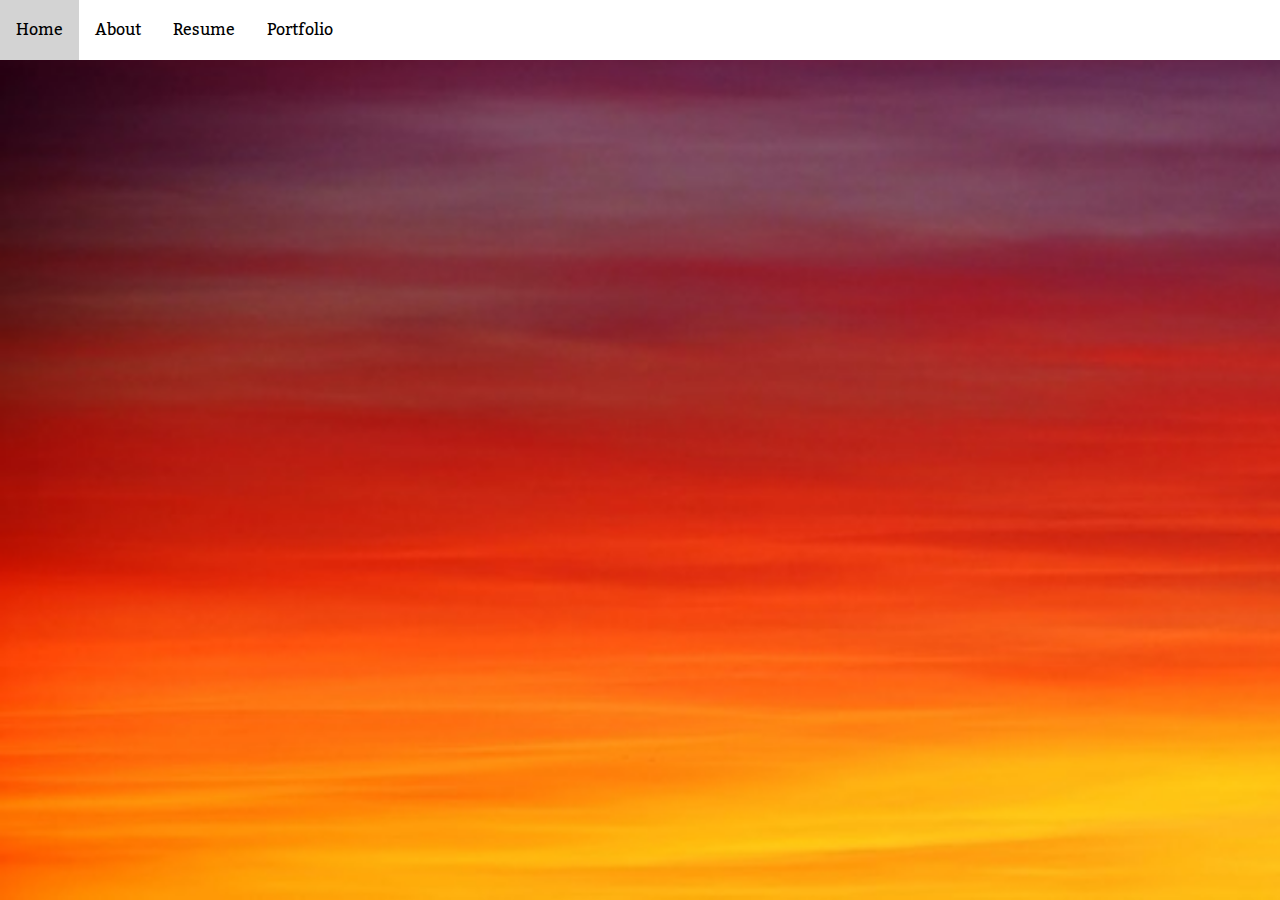
==== portfolio.html @ adad2dd9 "Initial commit" ====
<!DOCTYPE html>
<html>
    <head>
        <meta charset = "uft-g">
        <title>Resume</title>
        <link href="style.css" rel="stylesheet" type="text/css">
        <link href="https://fonts.googleapis.com/css?family=Archivo+Black|Kadwa" rel="stylesheet">
    </head>
    <body>
         <ul id="nav"><!--This is a comment. ul stands for unordered list-->
            <li><a href = "index.html">Home</a></li><!--li stands for list item-->
            <li><a href = "about.html">About</a></li>
            <li><a href = "resume.html">Resume</a></li>
            <li><a href = "portfolio.html">Portfolio</a></li>
        </ul>
    </body>
</html>
---- style.css ----
body {
    background-color: rgb(78, 219, 186); 
    background-image: url("background.jpg");
    background-repeat:no-repeat;
    background-size:cover;
    background-attachment:fixed;
}
h1,h2,h3,h4 {
    font-family: 'Archivo Black', sans-serif;
}

li,p,table {
    font-family: 'Kadwa', serif;
}

#nav li {
    float:left;
}

#nav {
    list-style-type:none;
    margin:-8px;
    padding:0;
    overflow:hidden;
    background-color:white;
}

#nav li a {
    display:block;
    text-align:center;
    padding:14px 16px;
    text-decoration:none;
    color:black;
}

#nav li a:hover{
    background-color:lightgrey;
}

#content{
    border-color:black;
    border-style:solid;
    width:68%;
    margin-left:auto;
    margin-right:auto;
    margin-top:16px;
    text-align:center;
    padding-bottom:30px;
    background-color: rgba(255,255,255,0);
}
table {
    margin:auto;
}

#content ul, #content ol {
    width:45%;
    margin:auto;
}
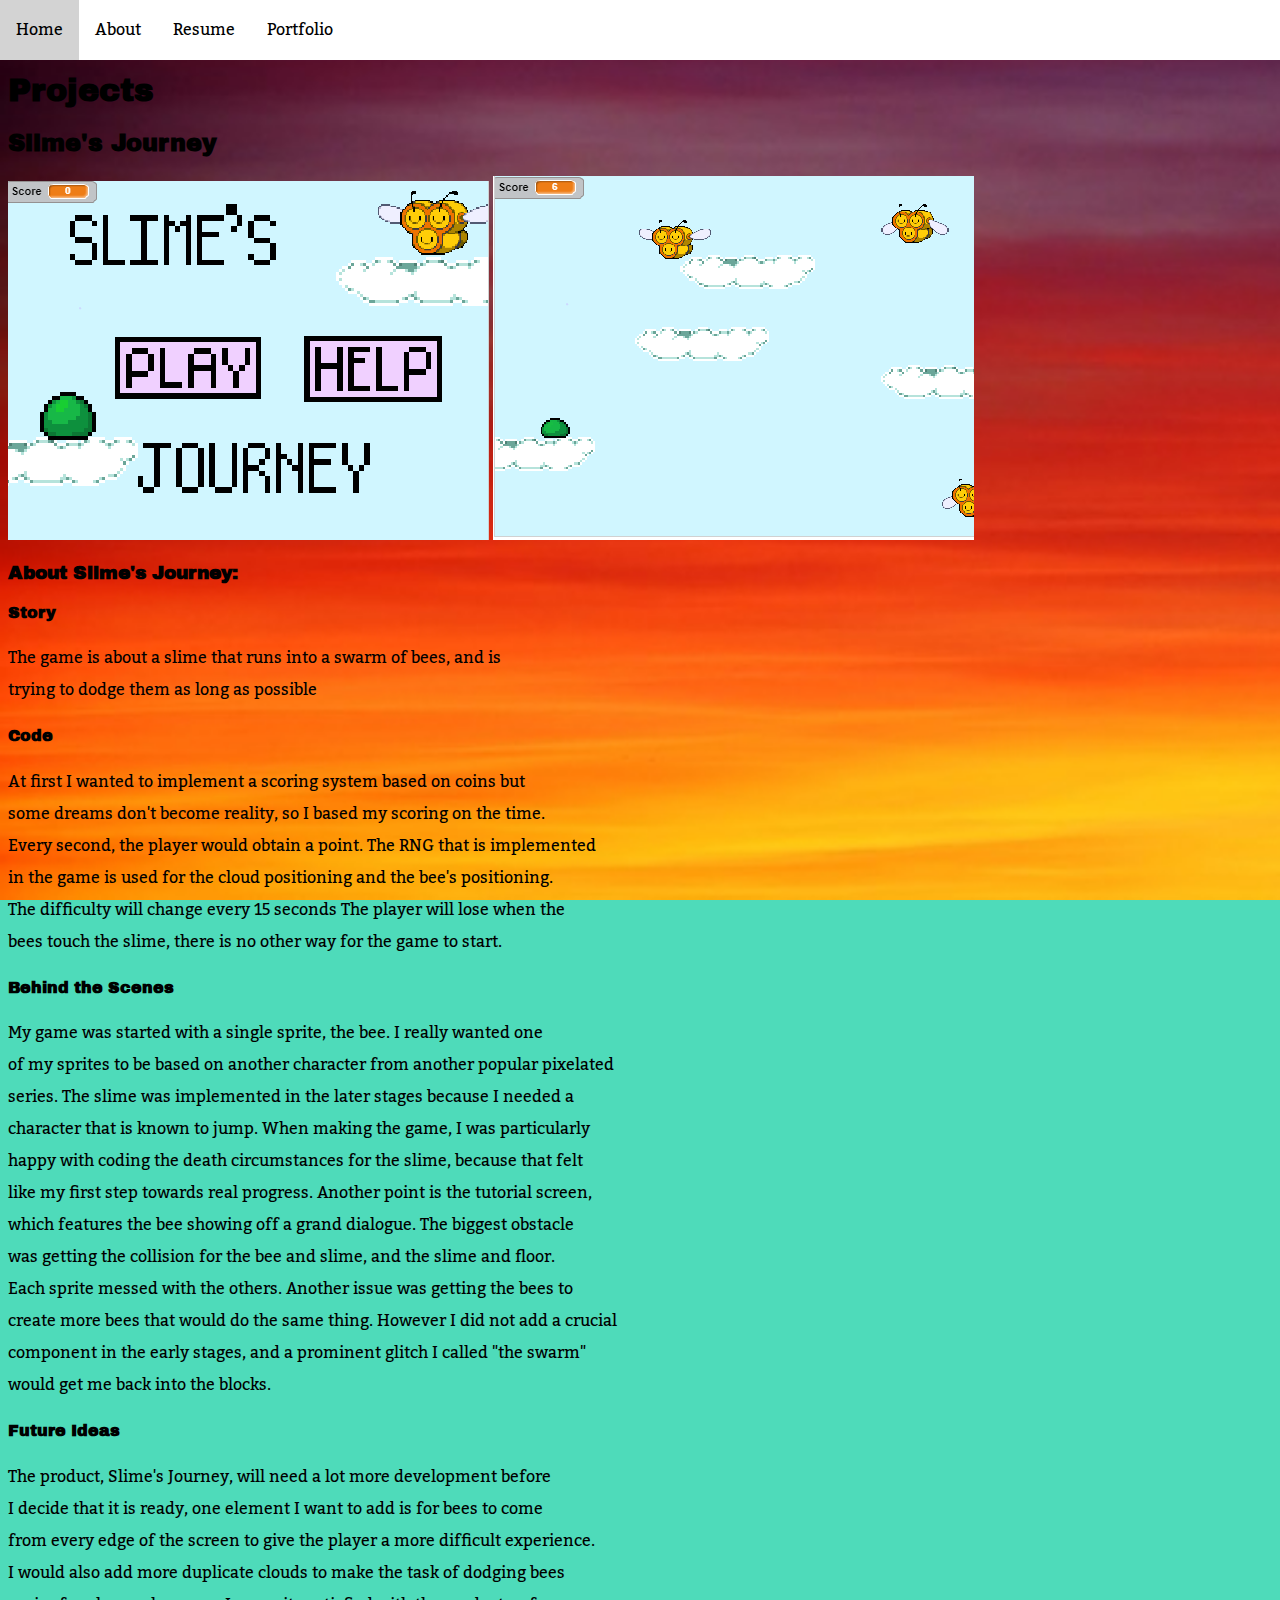
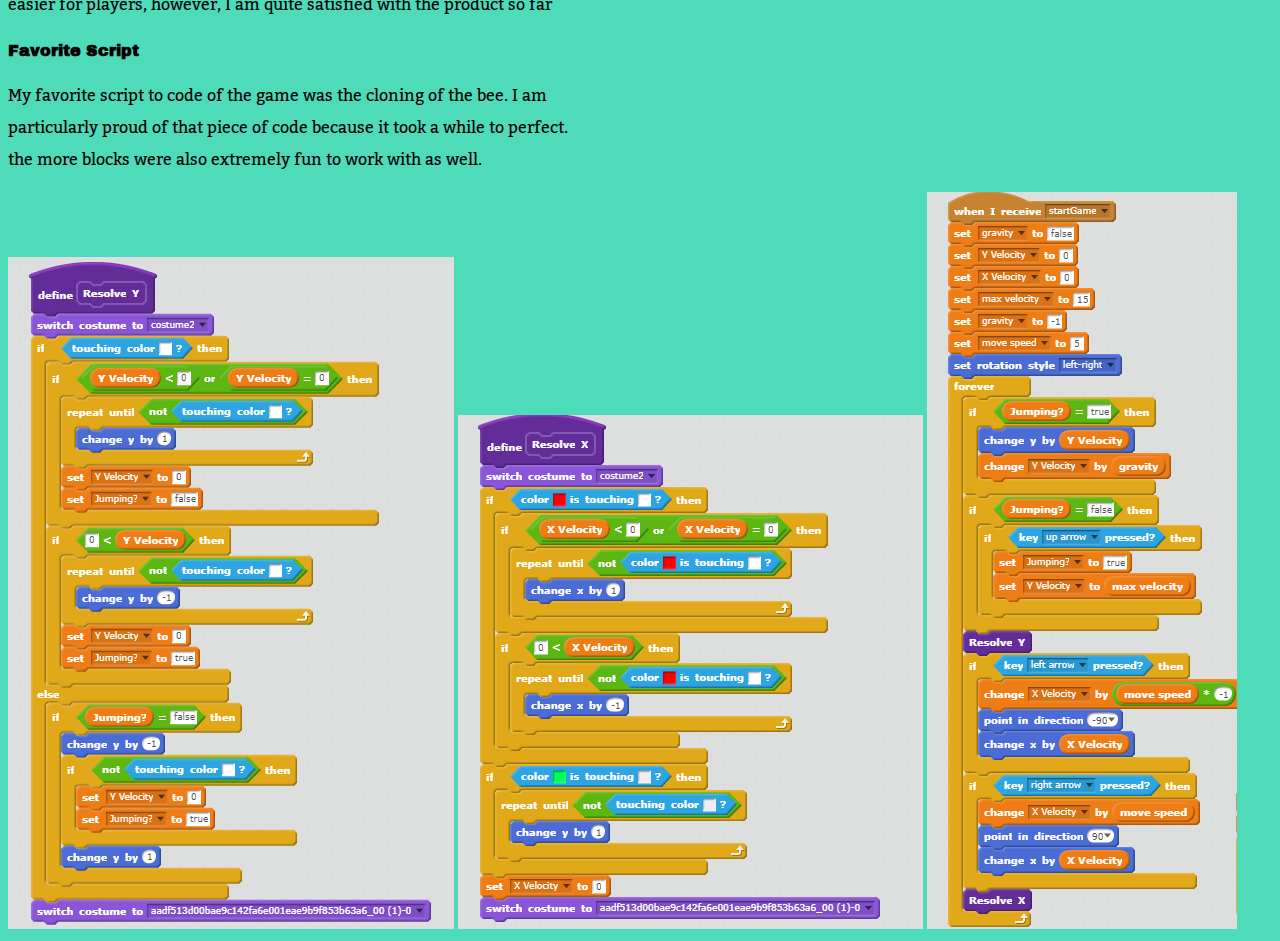
==== commit e772d256: "update" ====
--- a/portfolio.html
+++ b/portfolio.html
@@ -13,5 +13,47 @@
             <li><a href = "resume.html">Resume</a></li>
             <li><a href = "portfolio.html">Portfolio</a></li>
         </ul>
+        <h1>Projects</h1>
+        <h2>Slime's Journey</h2>
+        <img src = "slime'sJourneyA.PNG" size=50%>
+        <img src = "slime'sJourneyB.PNG" size=50%>
+        <a href = "https://scratch.mit.edu/projects/258848587/"></a>
+        <h3>About Slime's Journey:</h3>
+        <h4>Story</h4>
+        <p>The game is about a slime that runs into a swarm of bees, and is<br>
+        trying to dodge them as long as possible</p>
+        <h4>Code</h4>
+        <p>At first I wanted to implement a scoring system based on coins but<br>
+        some dreams don't become reality, so I based my scoring on the time.<br>
+        Every second, the player would obtain a point. The RNG that is implemented<br>
+        in the game is used for the cloud positioning and the bee's positioning.<br>
+        The difficulty will change every 15 seconds The player will lose when the<br> 
+        bees touch the slime, there is no other way for the game to start.</p>
+        <h4>Behind the Scenes</h4>
+        <p>My game was started with a single sprite, the bee. I really wanted one<br>
+        of my sprites to be based on another character from another popular pixelated<br>
+        series. The slime was implemented in the later stages because I needed a<br>
+        character that is known to jump. When making the game, I was particularly<br>
+        happy with coding the death circumstances for the slime, because that felt<br>
+        like my first step towards real progress. Another point is the tutorial screen,<br>
+        which features the bee showing off a grand dialogue. The biggest obstacle<br>
+        was getting the collision for the bee and slime, and the slime and floor.<br>
+        Each sprite messed with the others. Another issue was getting the bees to<br>
+        create more bees that would do the same thing. However I did not add a crucial<br>
+        component in the early stages, and a prominent glitch I called "the swarm"<br>
+        would get me back into the blocks.<p>
+        <h4>Future Ideas</h4>
+        <p>The product, Slime's Journey, will need a lot more development before<br>
+        I decide that it is ready, one element I want to add is for bees to come<br>
+        from every edge of the screen to give the player a more difficult experience.<br>
+        I would also add more duplicate clouds to make the task of dodging bees<br>
+        easier for players, however, I am quite satisfied with the product so far</p>
+        <h4>Favorite Script</h4>
+        <p>My favorite script to code of the game was the cloning of the bee. I am<br>
+        particularly proud of that piece of code because it took a while to perfect.<br>
+        the more blocks were also extremely fun to work with as well.</p>
+        <img src = "script.png" size=50%>
+        <img src = "script3.png" size=50%>
+        <img src = "script2.png" size=50%>
     </body>
 </html>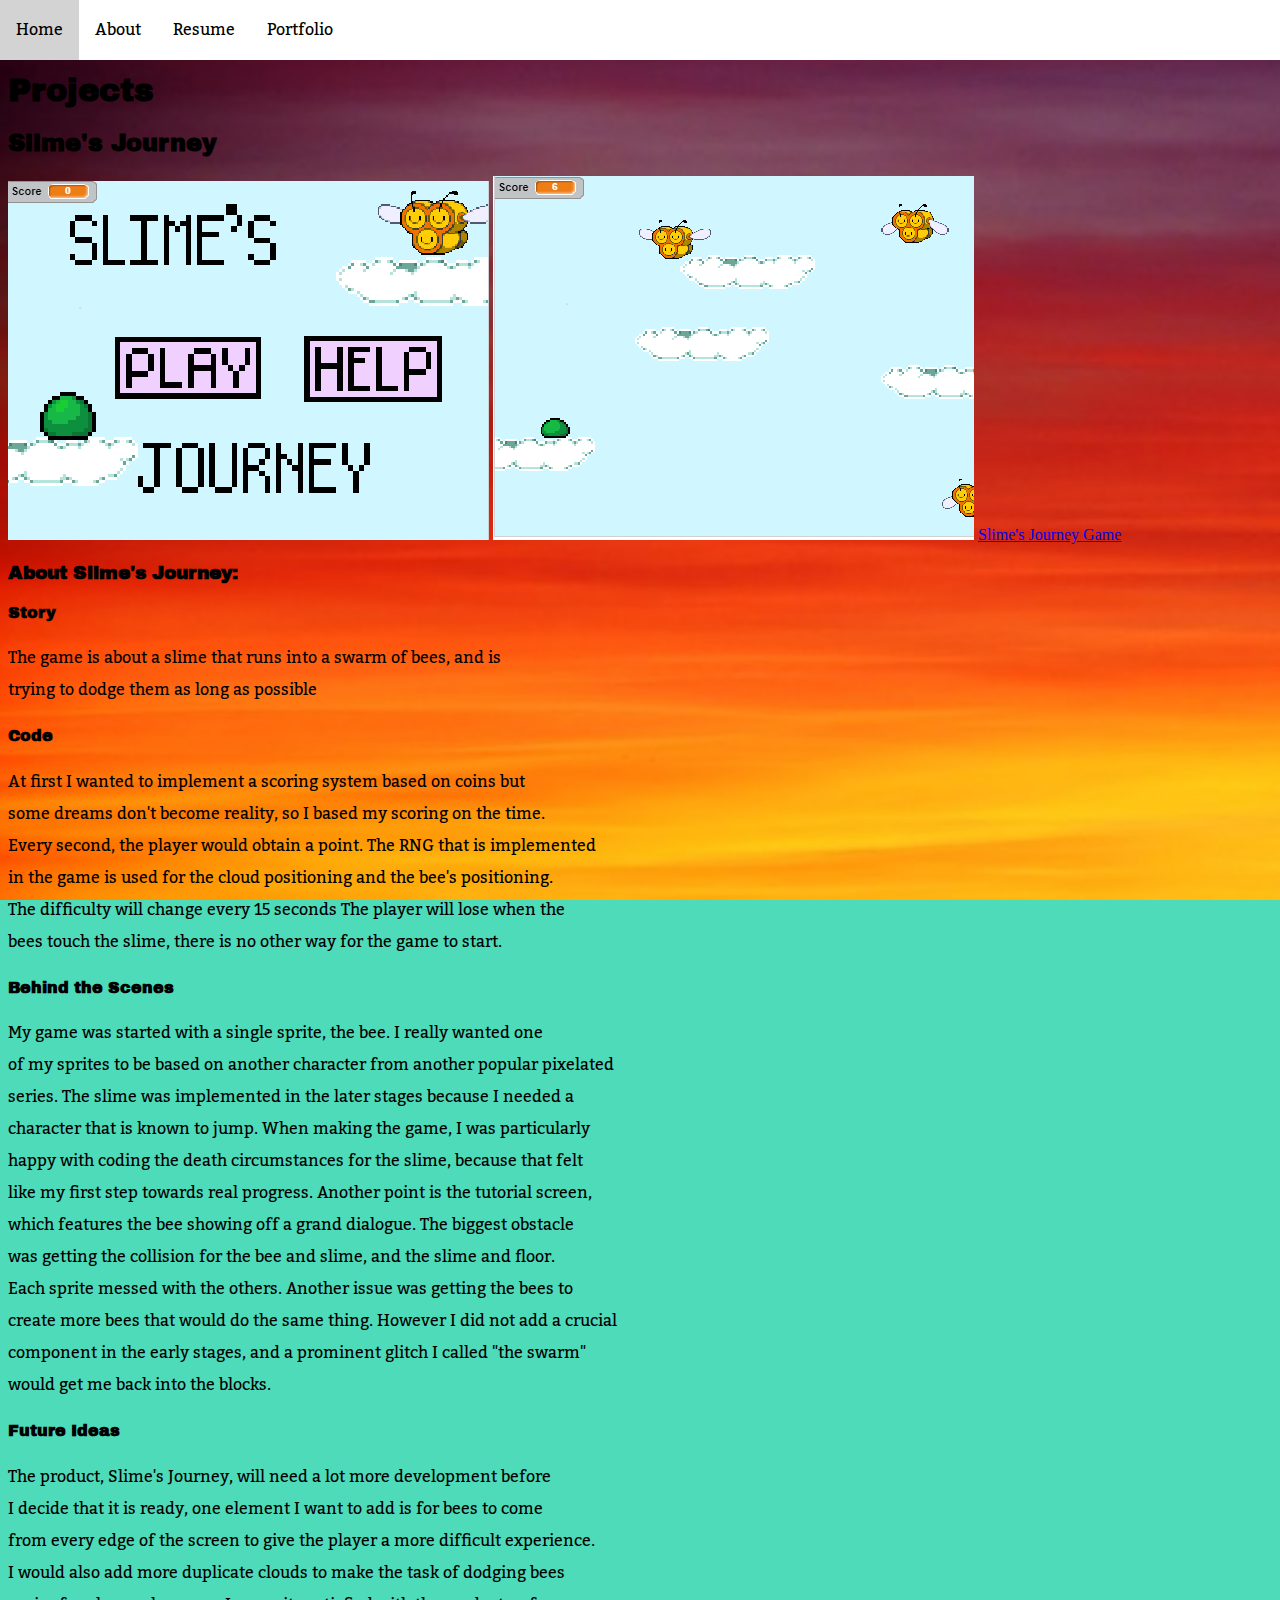
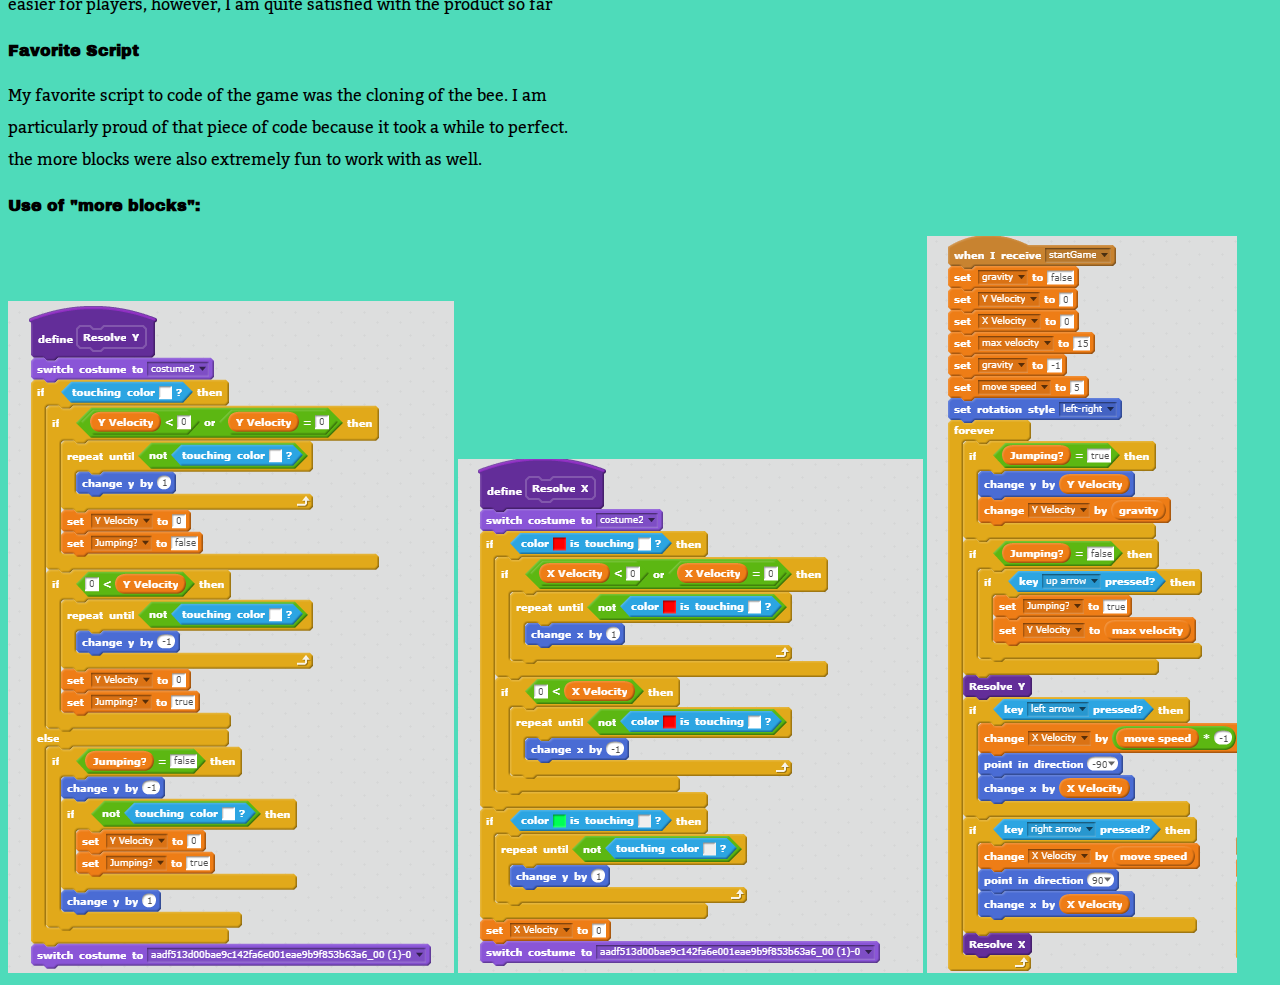
==== commit 5c990443: "update" ====
--- a/portfolio.html
+++ b/portfolio.html
@@ -17,7 +17,7 @@
         <h2>Slime's Journey</h2>
         <img src = "slime'sJourneyA.PNG" size=50%>
         <img src = "slime'sJourneyB.PNG" size=50%>
-        <a href = "https://scratch.mit.edu/projects/258848587/"></a>
+        <a href = "https://scratch.mit.edu/projects/258848587/">Slime's Journey Game</a>
         <h3>About Slime's Journey:</h3>
         <h4>Story</h4>
         <p>The game is about a slime that runs into a swarm of bees, and is<br>
@@ -52,6 +52,7 @@
         <p>My favorite script to code of the game was the cloning of the bee. I am<br>
         particularly proud of that piece of code because it took a while to perfect.<br>
         the more blocks were also extremely fun to work with as well.</p>
+        <h4>Use of "more blocks":</h4>
         <img src = "script.png" size=50%>
         <img src = "script3.png" size=50%>
         <img src = "script2.png" size=50%>
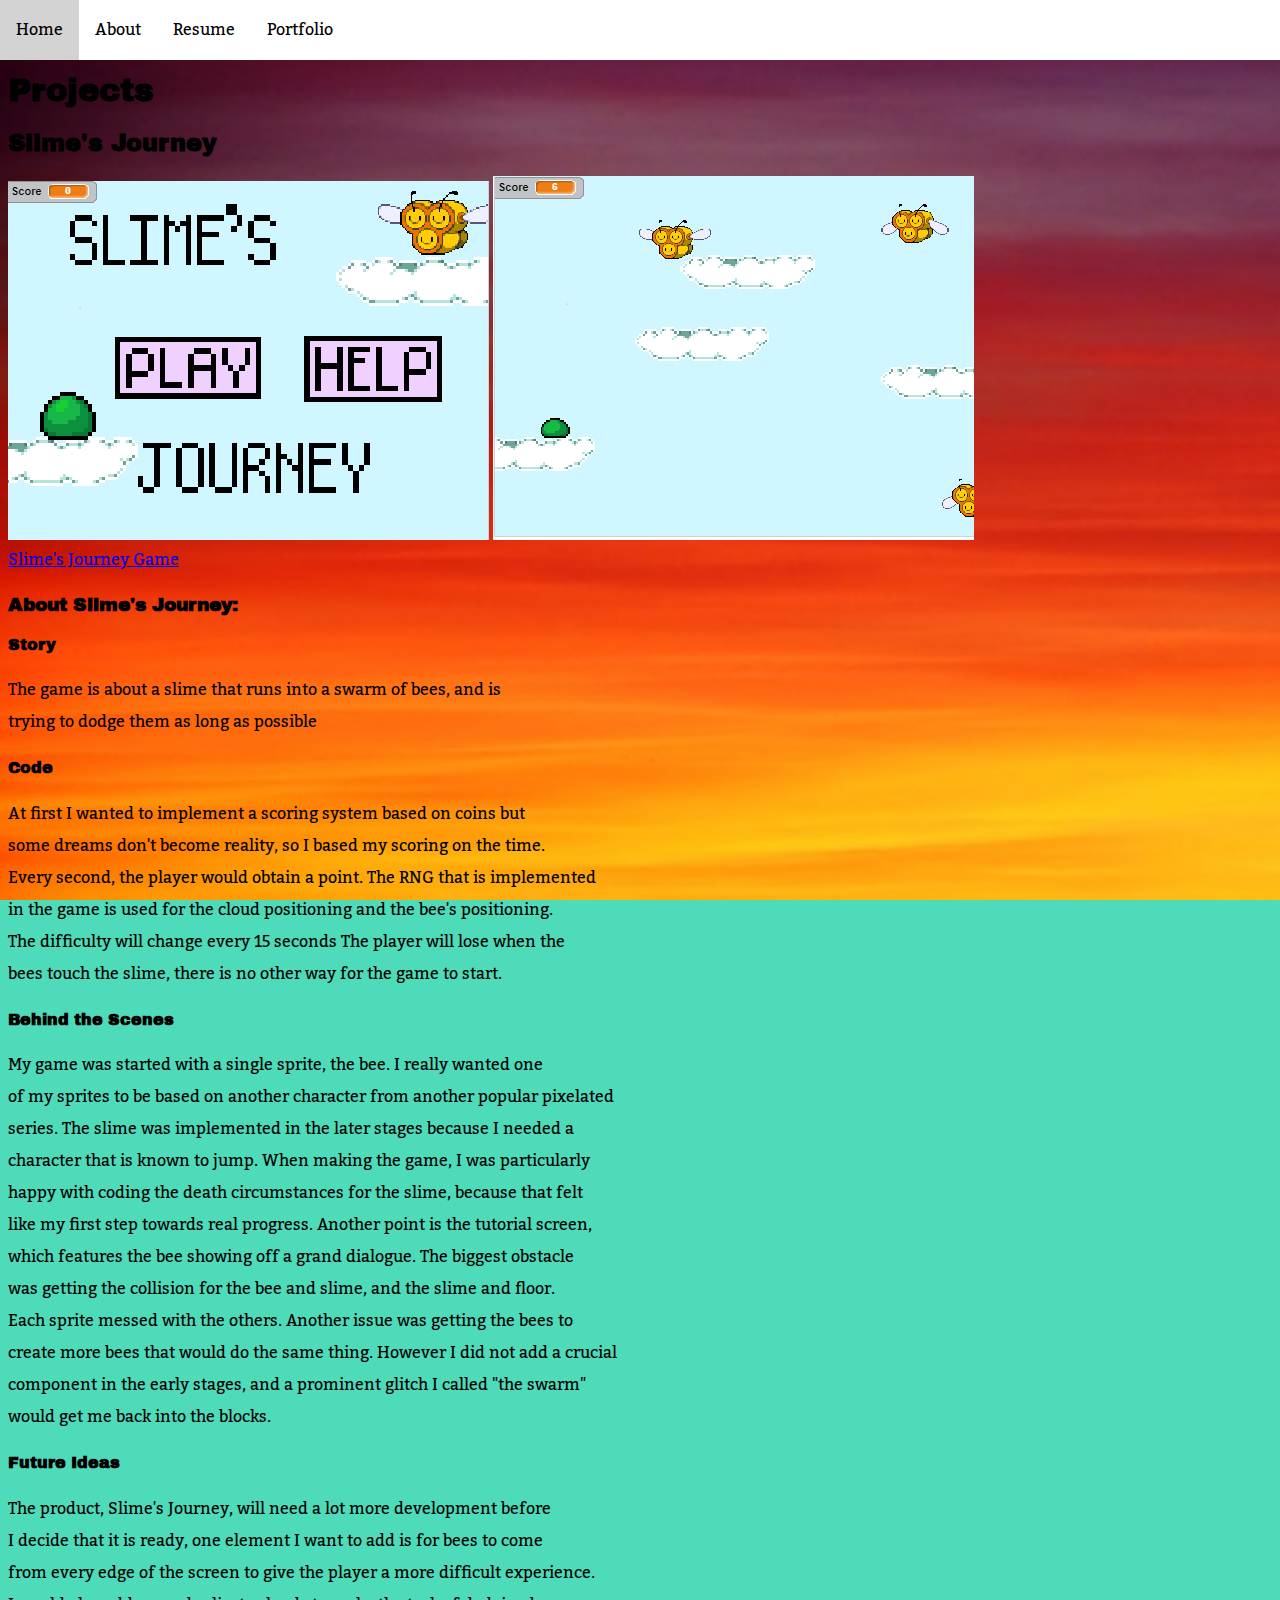
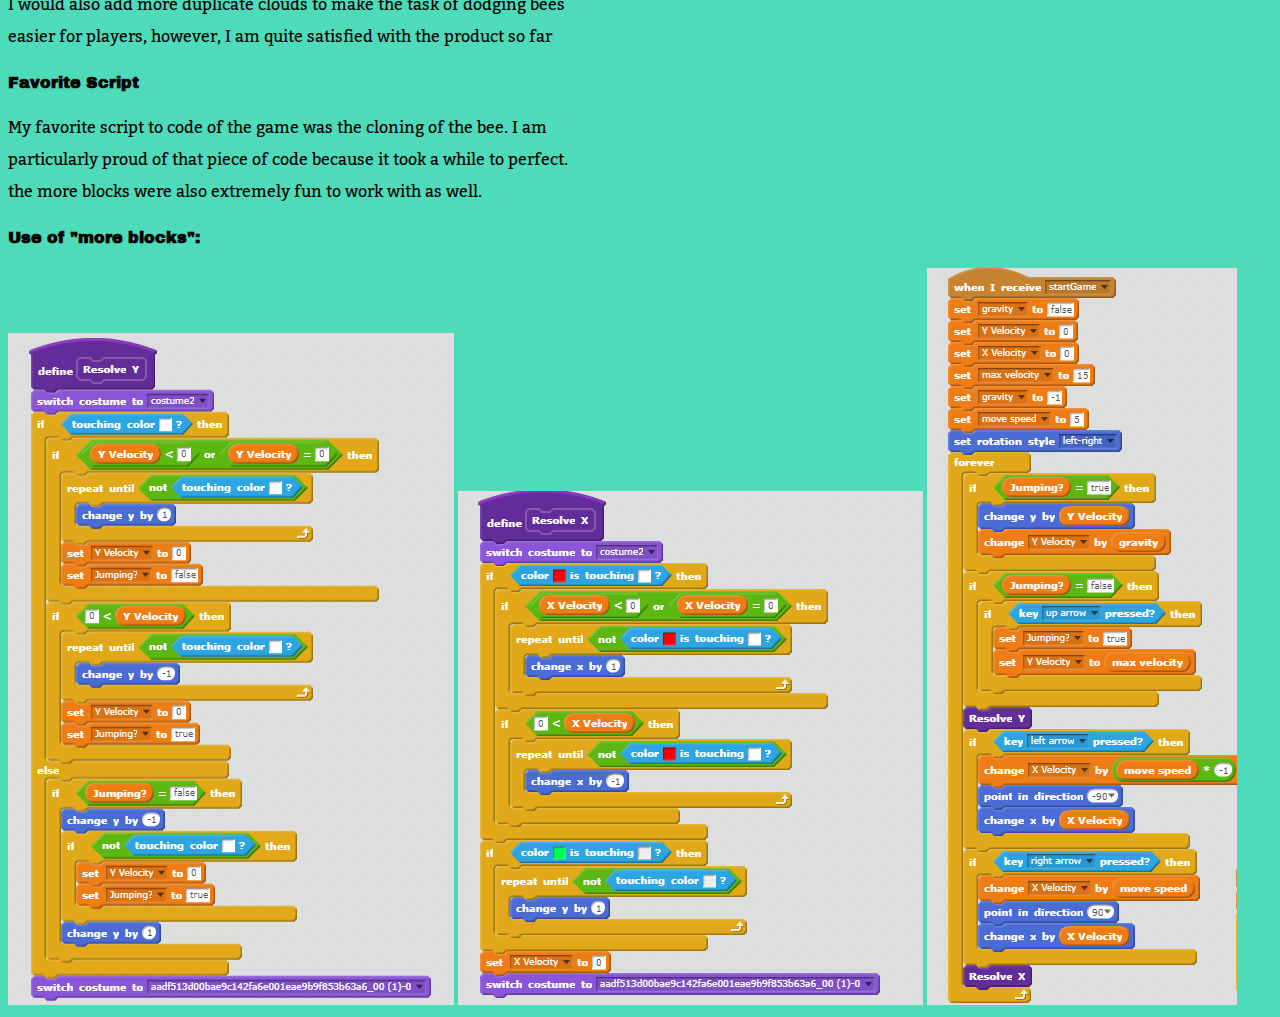
==== commit 5628e14c: "update" ====
--- a/portfolio.html
+++ b/portfolio.html
@@ -16,7 +16,7 @@
         <h1>Projects</h1>
         <h2>Slime's Journey</h2>
         <img src = "slime'sJourneyA.PNG" size=50%>
-        <img src = "slime'sJourneyB.PNG" size=50%>
+        <img src = "slime'sJourneyB.PNG" size=50%><br>
         <a href = "https://scratch.mit.edu/projects/258848587/">Slime's Journey Game</a>
         <h3>About Slime's Journey:</h3>
         <h4>Story</h4>
--- a/style.css
+++ b/style.css
@@ -9,7 +9,7 @@
     font-family: 'Archivo Black', sans-serif;
 }
 
-li,p,table {
+li,p,table,a {
     font-family: 'Kadwa', serif;
 }
 
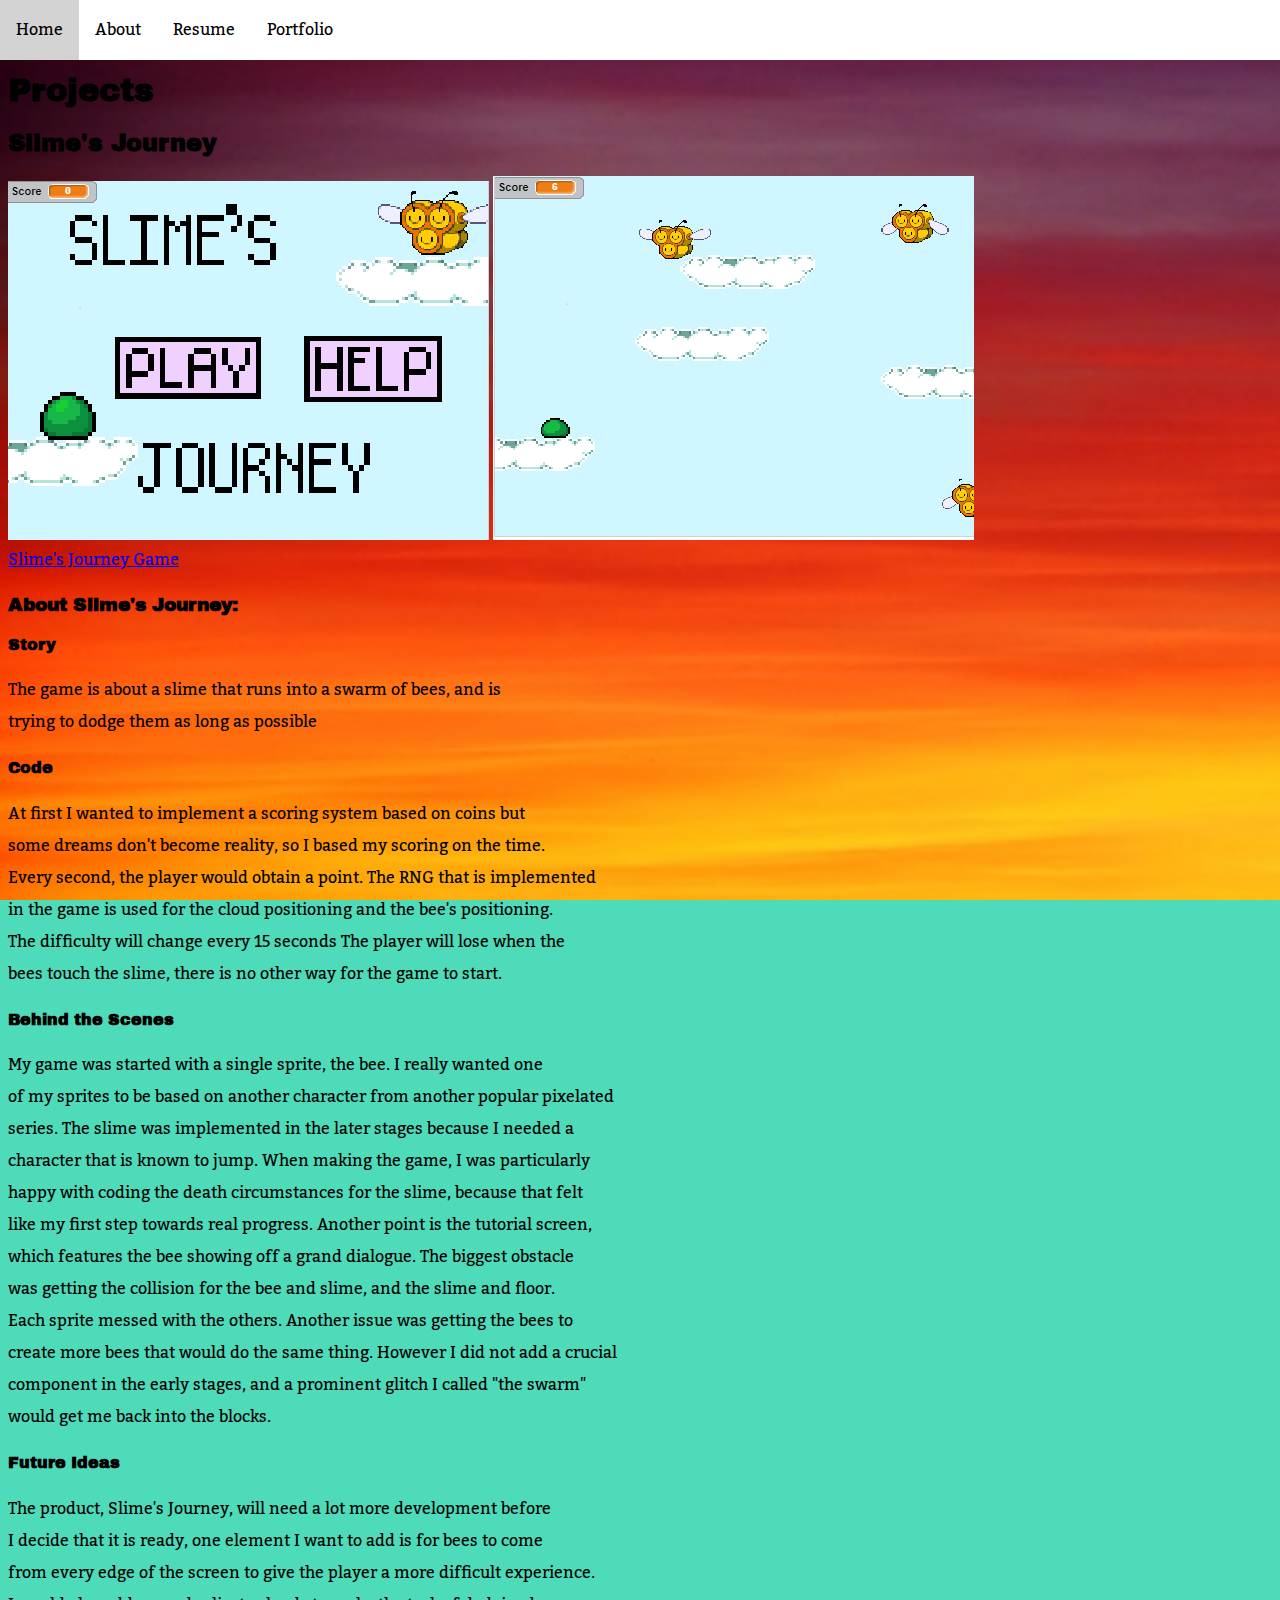
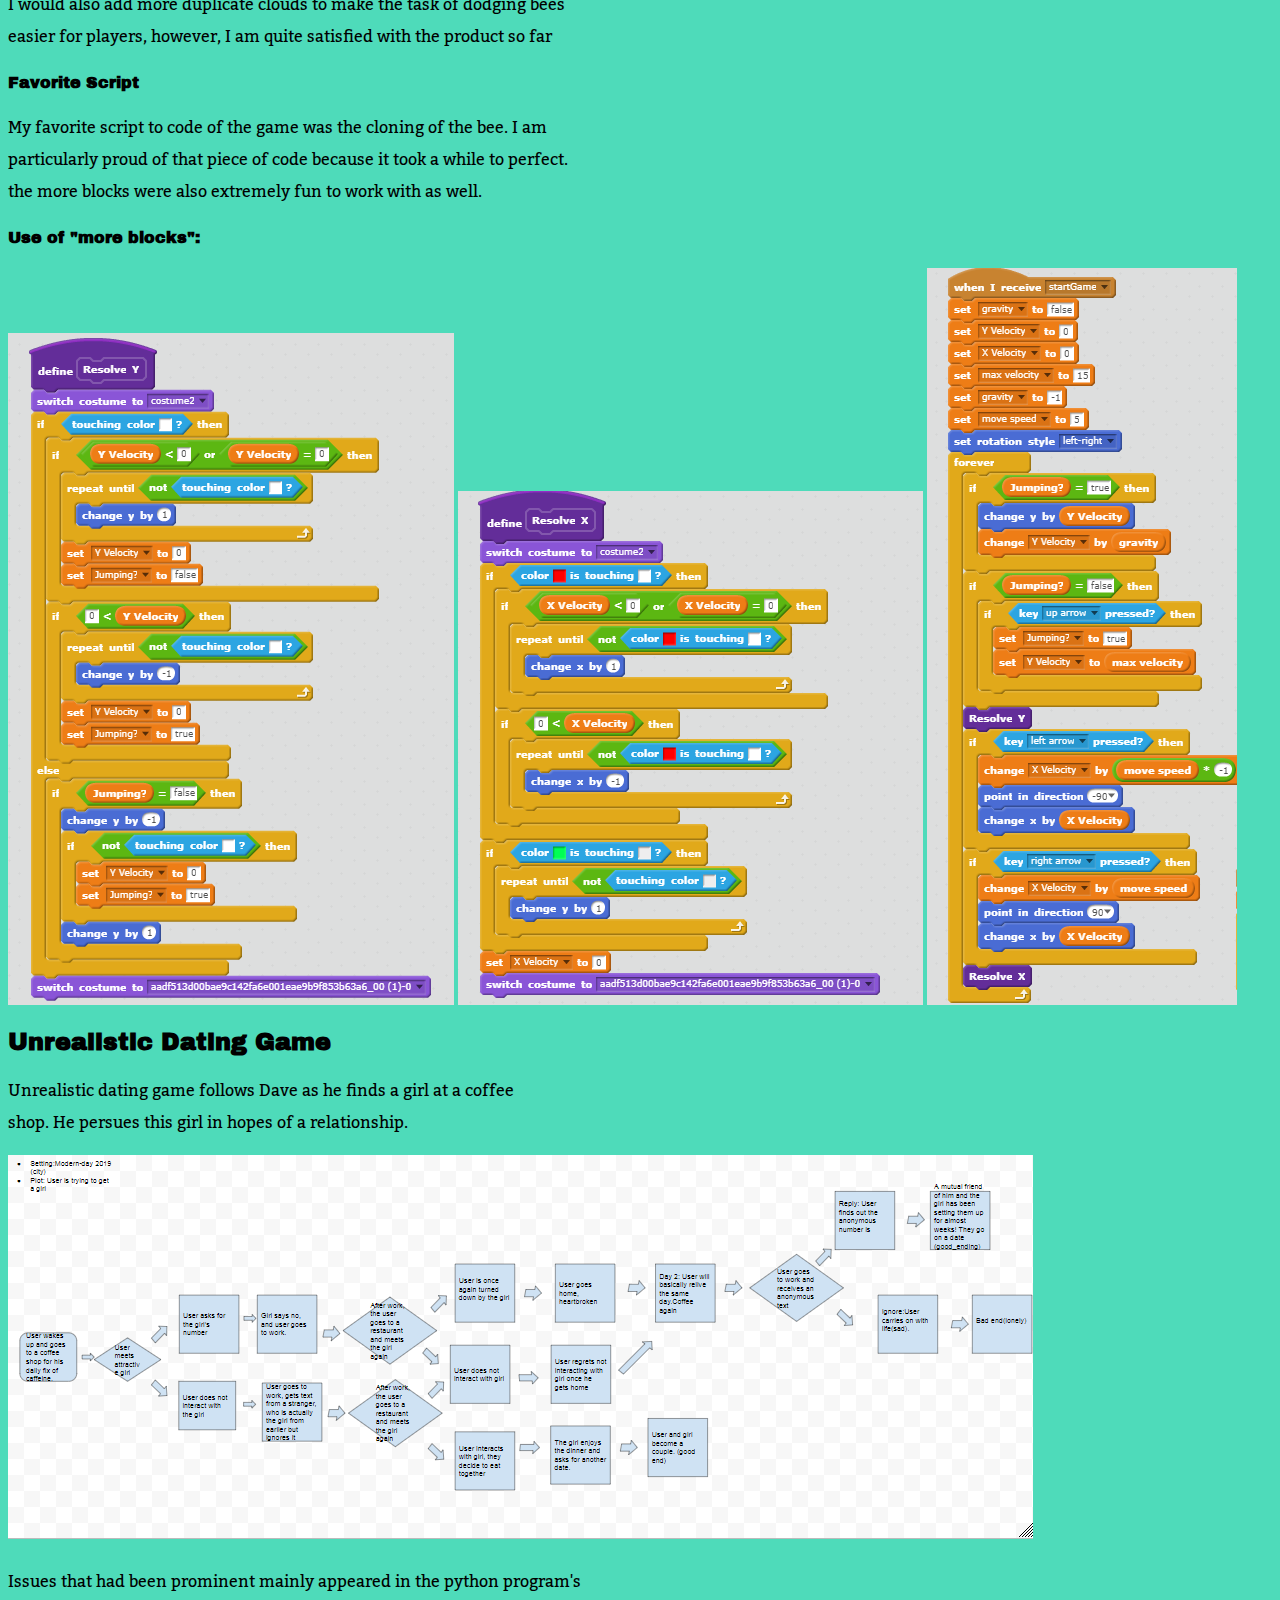
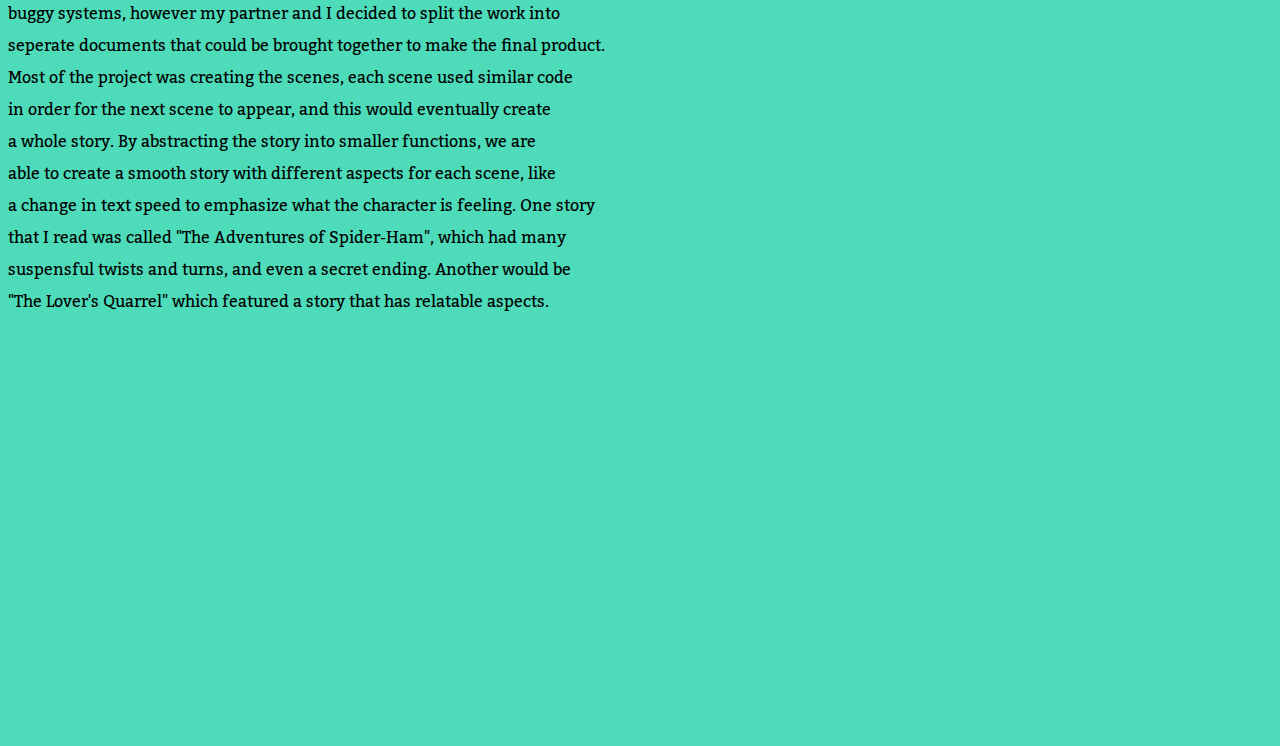
==== commit 15bd58cc: "python" ====
--- a/portfolio.html
+++ b/portfolio.html
@@ -56,5 +56,24 @@
         <img src = "script.png" size=50%>
         <img src = "script3.png" size=50%>
         <img src = "script2.png" size=50%>
+        
+        <h2>Unrealistic Dating Game</h2>
+        <p>Unrealistic dating game follows Dave as he finds a girl at a coffee <br>
+        shop. He persues this girl in hopes of a relationship.</p>
+        <a href = "https://docs.google.com/drawings/d/13pH98kL-gj0_LKECmycLbngowEqqnt2ewqgWXoP8R1I/edit?usp=sharing" target = "_BLANK">
+            <img src = "xd.PNG" size = 50%>
+        </a>
+        <p>Issues that had been prominent mainly appeared in the python program's<br>
+        buggy systems, however my partner and I decided to split the work into <br>
+        seperate documents that could be brought together to make the final product.<br>
+        Most of the project was creating the scenes, each scene used similar code<br>
+        in order for the next scene to appear, and this would eventually create<br>
+        a whole story. By abstracting the story into smaller functions, we are <br>
+        able to create a smooth story with different aspects for each scene, like<br>
+        a change in text speed to emphasize what the character is feeling. One story<br>
+        that I read was called "The Adventures of Spider-Ham", which had many <br>
+        suspensful twists and turns, and even a secret ending. Another would be<br>
+        "The Lover's Quarrel" which featured a story that has relatable aspects.</p>
+        <iframe height="400px" width="50%" src="https://repl.it/@AlanNguyen4/APCSP-Choose-Your-Own-Adventure-1?lite=true" scrolling="no" frameborder="no" allowtransparency="true" allowfullscreen="true" sandbox="allow-forms allow-pointer-lock allow-popups allow-same-origin allow-scripts allow-modals"></iframe>
     </body>
 </html>